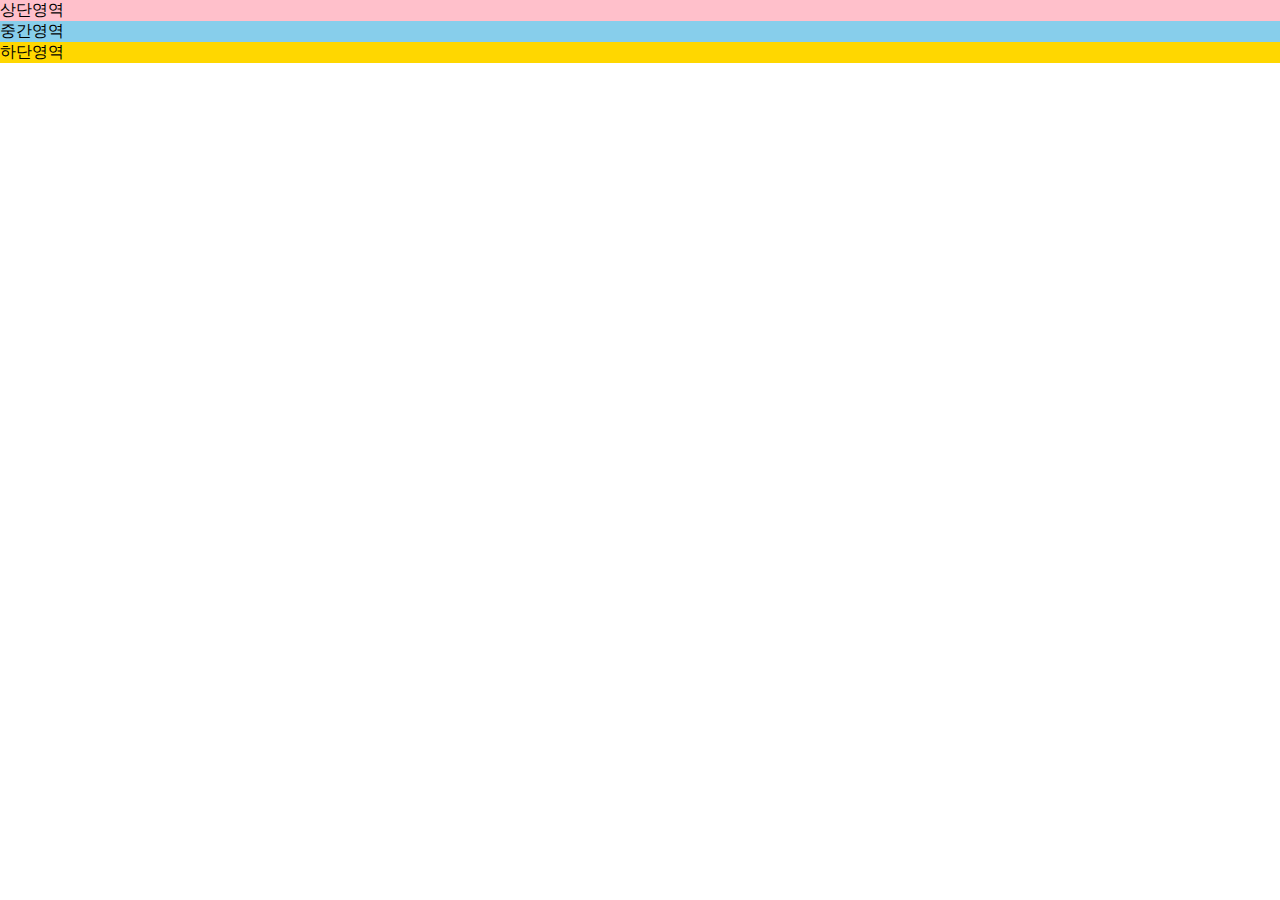
==== index.html @ 8990bc61 "0927 헤더 작업 완료" ====
<!DOCTYPE html>
<html lang="en">
<head>
    <meta charset="UTF-8">
    <meta http-equiv="X-UA-Compatible" content="IE=edge">
    <meta name="viewport" content="width=device-width, initial-scale=1.0">
    <title>OO은행 메인페이지</title>
    <link rel="stylesheet" href="css/style.css">
    <script src="js/main.js"></script>
</head>
<body>
    <div id="header">
        상단영역
    </div>
    <div id="container">
        중간영역
    </div>
    <div id="footer">
        하단영역
    </div>
</body>
</html>
---- css/style.css ----
* {margin:0; padding:0;}
ul,ol,li {list-style:none;}
a {text-decoration:none;}
img {vertical-align:middle;}

#header {background:pink;}

#container {background:skyblue;}

#footer {background:gold;}
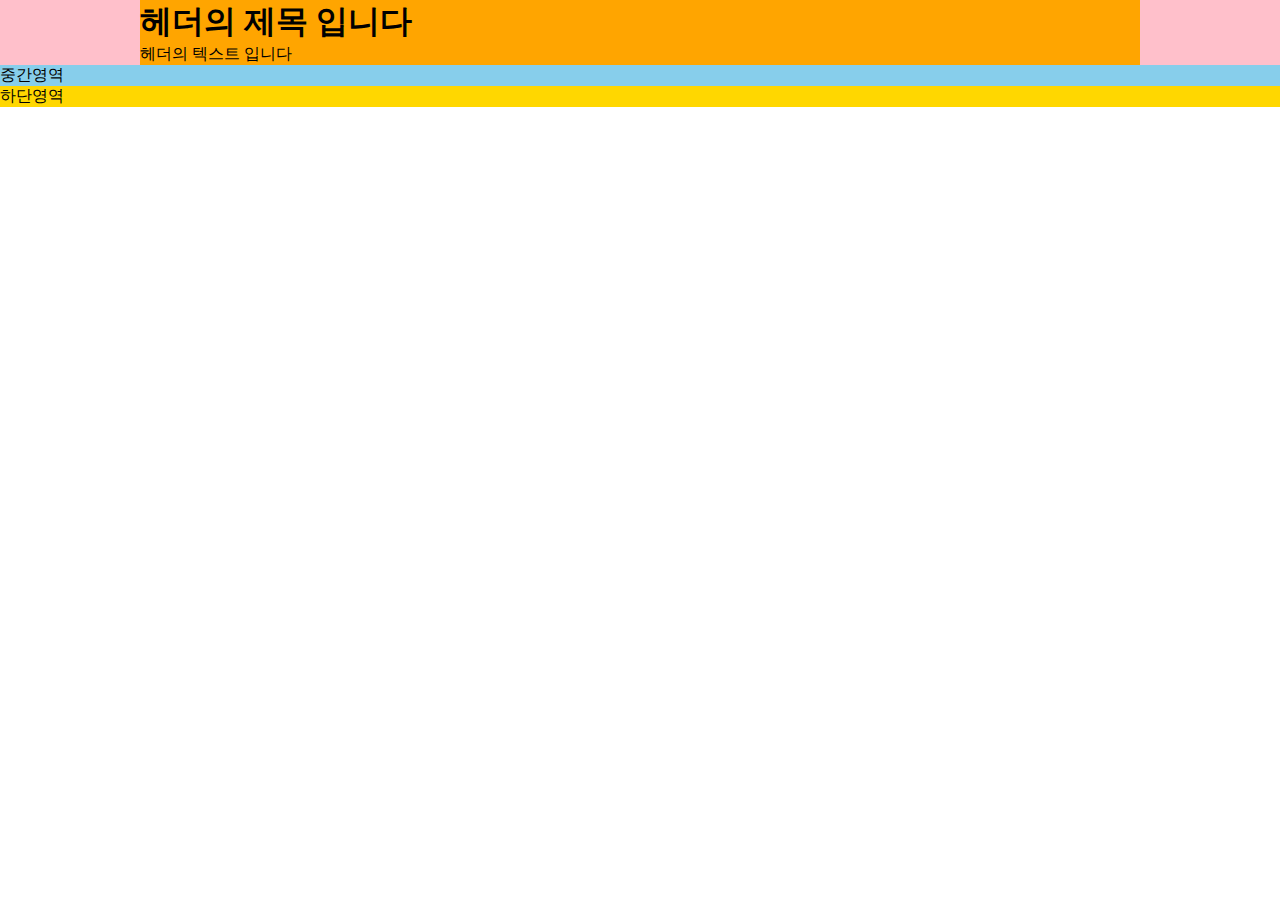
==== commit 7ba08628: "0927 상단영역 가운데 구간 추가" ====
--- a/index.html
+++ b/index.html
@@ -10,7 +10,10 @@
 </head>
 <body>
     <div id="header">
-        상단영역
+        <div class="center">
+            <h1>헤더의 제목 입니다</h1>
+            <p>헤더의 텍스트 입니다</p>
+        </div>
     </div>
     <div id="container">
         중간영역
--- a/css/style.css
+++ b/css/style.css
@@ -4,6 +4,7 @@
 img {vertical-align:middle;}
 
 #header {background:pink;}
+#header .center {background:orange; width:1000px; margin:0 auto;}
 
 #container {background:skyblue;}
 
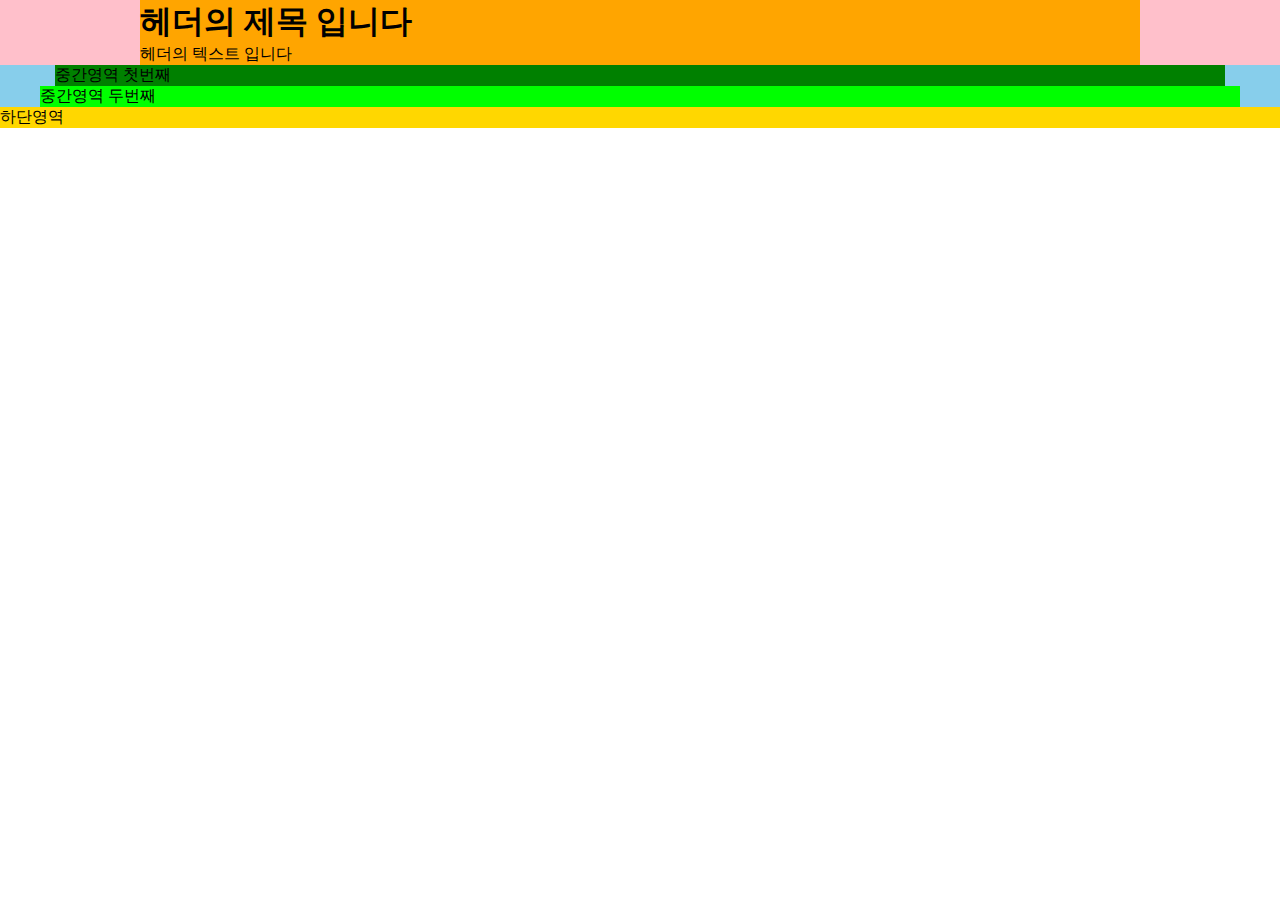
==== commit f5a5afe9: "0927 중간영역 1번 2번 작업 완료" ====
--- a/index.html
+++ b/index.html
@@ -16,7 +16,12 @@
         </div>
     </div>
     <div id="container">
-        중간영역
+        <div class="cont1">
+            <div class="center">중간영역 첫번째</div>
+        </div>
+        <div class="cont2">
+            <div class="center">중간영역 두번째</div>
+        </div>
     </div>
     <div id="footer">
         하단영역
--- a/css/style.css
+++ b/css/style.css
@@ -7,6 +7,8 @@
 #header .center {background:orange; width:1000px; margin:0 auto;}
 
 #container {background:skyblue;}
+#container .cont1 .center {width:1170px; margin:0 auto; background:green;}
+#container .cont2 .center {width:1200px; margin:0 auto; background:lime;}
 
 #footer {background:gold;}
 
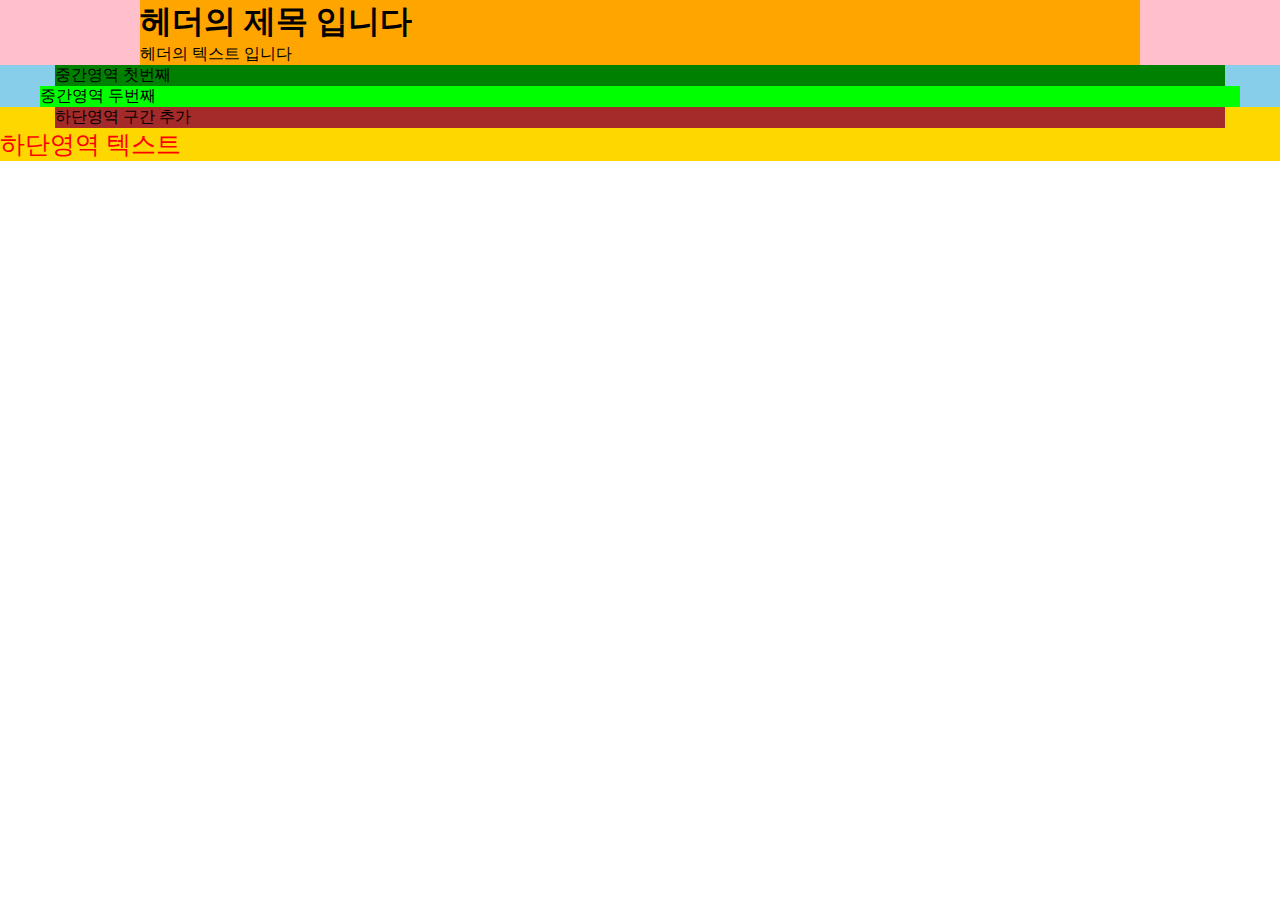
==== commit c8908951: "0927 하단영역 완료" ====
--- a/index.html
+++ b/index.html
@@ -24,7 +24,10 @@
         </div>
     </div>
     <div id="footer">
-        하단영역
+        <div class="center">
+            하단영역 구간 추가
+        </div>
+        <p>하단영역 텍스트</p>
     </div>
 </body>
 </html>--- a/css/style.css
+++ b/css/style.css
@@ -11,4 +11,6 @@
 #container .cont2 .center {width:1200px; margin:0 auto; background:lime;}
 
 #footer {background:gold;}
+#footer .center {width:1170px; margin:0 auto; background-color:brown;}
+#footer p { font-size:25px; color:red;}
 
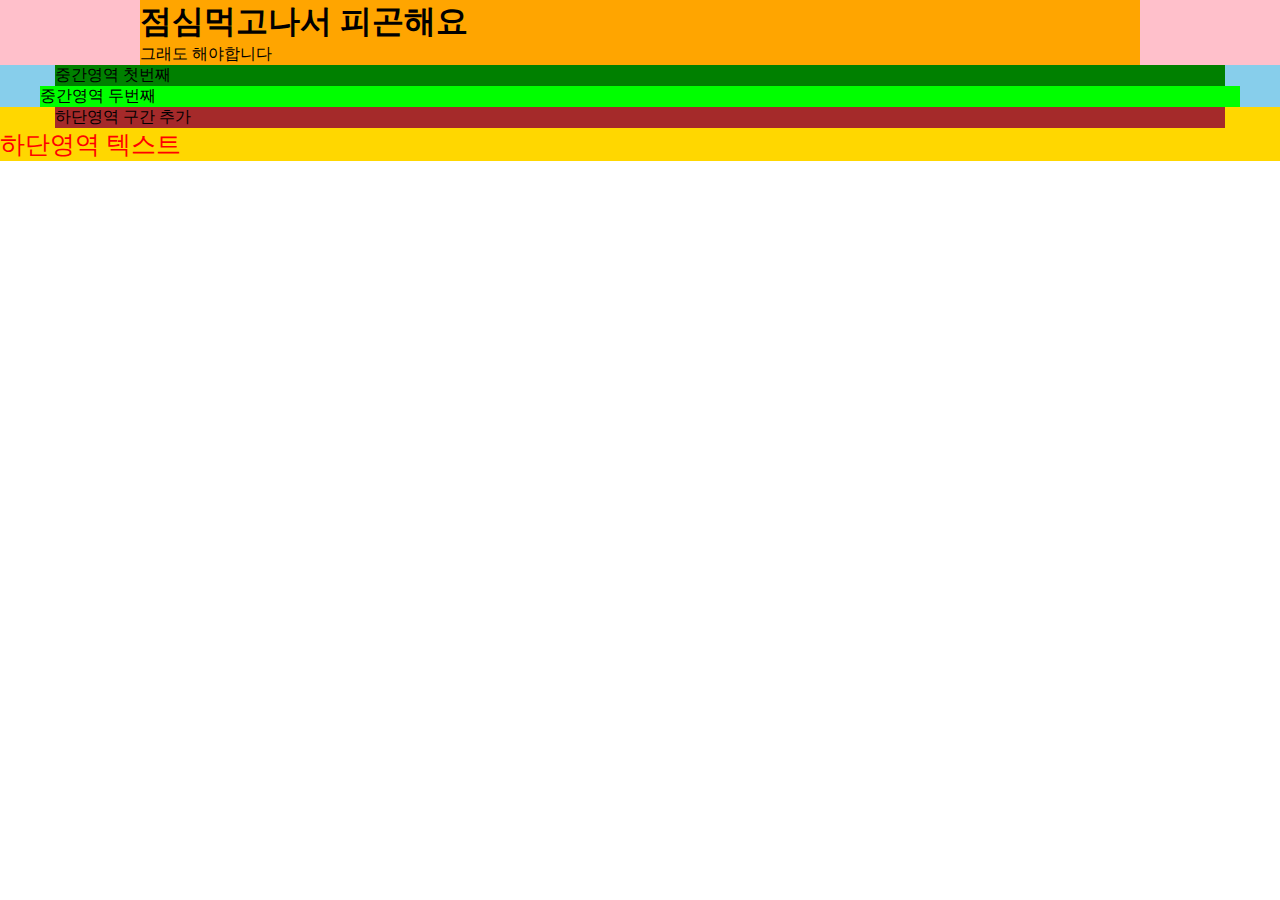
==== commit 61a8e5ff: "메인 타이틀 서브타이틀 수정 완료" ====
--- a/index.html
+++ b/index.html
@@ -11,8 +11,8 @@
 <body>
     <div id="header">
         <div class="center">
-            <h1>헤더의 제목 입니다</h1>
-            <p>헤더의 텍스트 입니다</p>
+            <h1 class="title">점심먹고나서 피곤해요</h1>
+            <p class="context">그래도 해야합니다</p>
         </div>
     </div>
     <div id="container">
--- a/css/style.css
+++ b/css/style.css
@@ -14,3 +14,12 @@
 #footer .center {width:1170px; margin:0 auto; background-color:brown;}
 #footer p { font-size:25px; color:red;}
 
+/* 서브페이지 1번 css 작업구간 */
+#header .h-top .center {background-color:palegreen; color:seagreen;}
+#header .h-bot .center {background-color:palevioletred; color:slateblue;}
+
+#container .center {background-color: springgreen; width:1200px; margin:0 auto;}
+
+#container .cont3 {background-color:midnightblue; height:300px;}
+
+
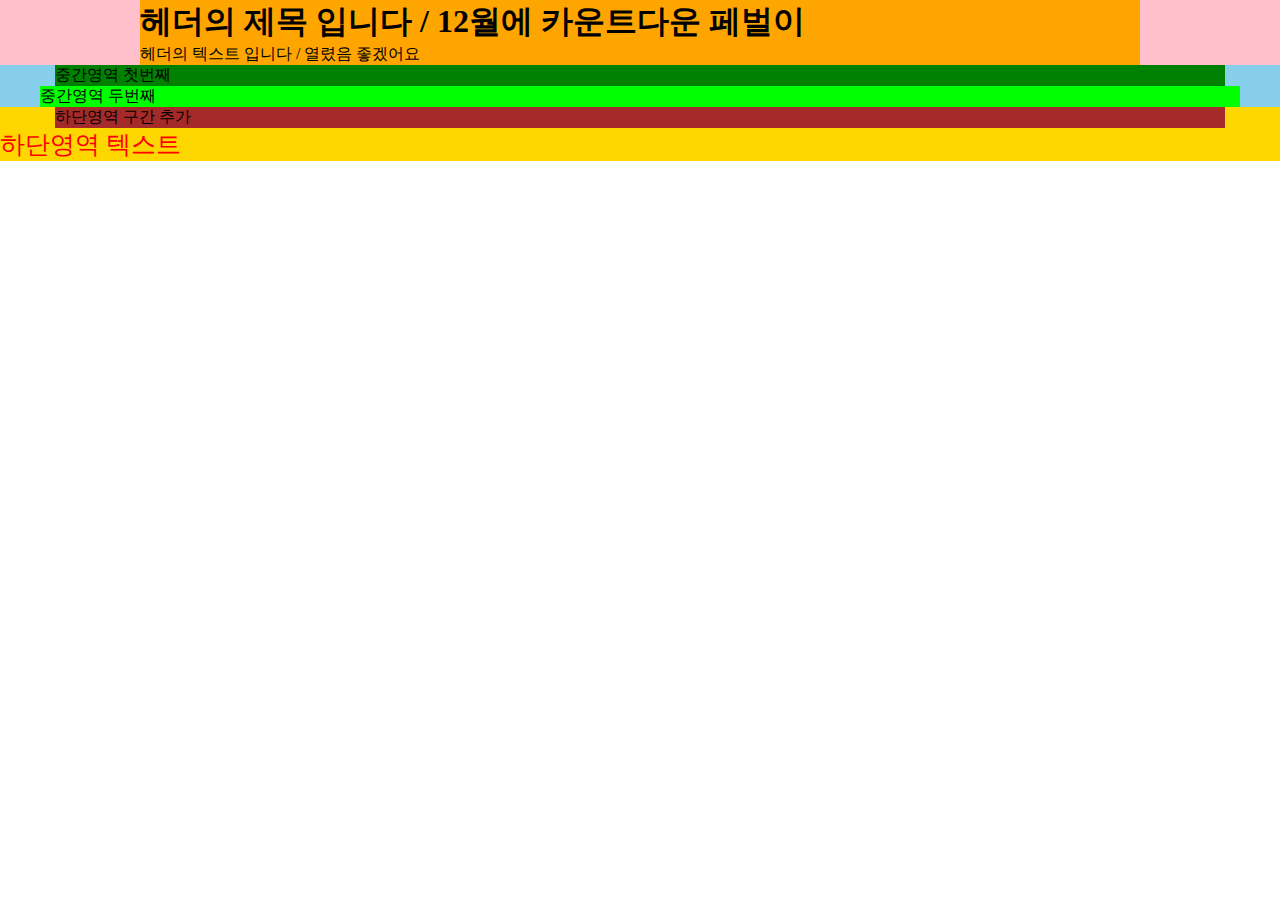
==== commit 9e783001: "메인타이틀 서브타이틀 텍스트 내영 수정" ====
--- a/index.html
+++ b/index.html
@@ -11,8 +11,8 @@
 <body>
     <div id="header">
         <div class="center">
-            <h1 class="title">점심먹고나서 피곤해요</h1>
-            <p class="context">그래도 해야합니다</p>
+            <h1>헤더의 제목 입니다 / 12월에 카운트다운 페벌이</h1>
+            <p>헤더의 텍스트 입니다 / 열렸음 좋겠어요</p>
         </div>
     </div>
     <div id="container">
